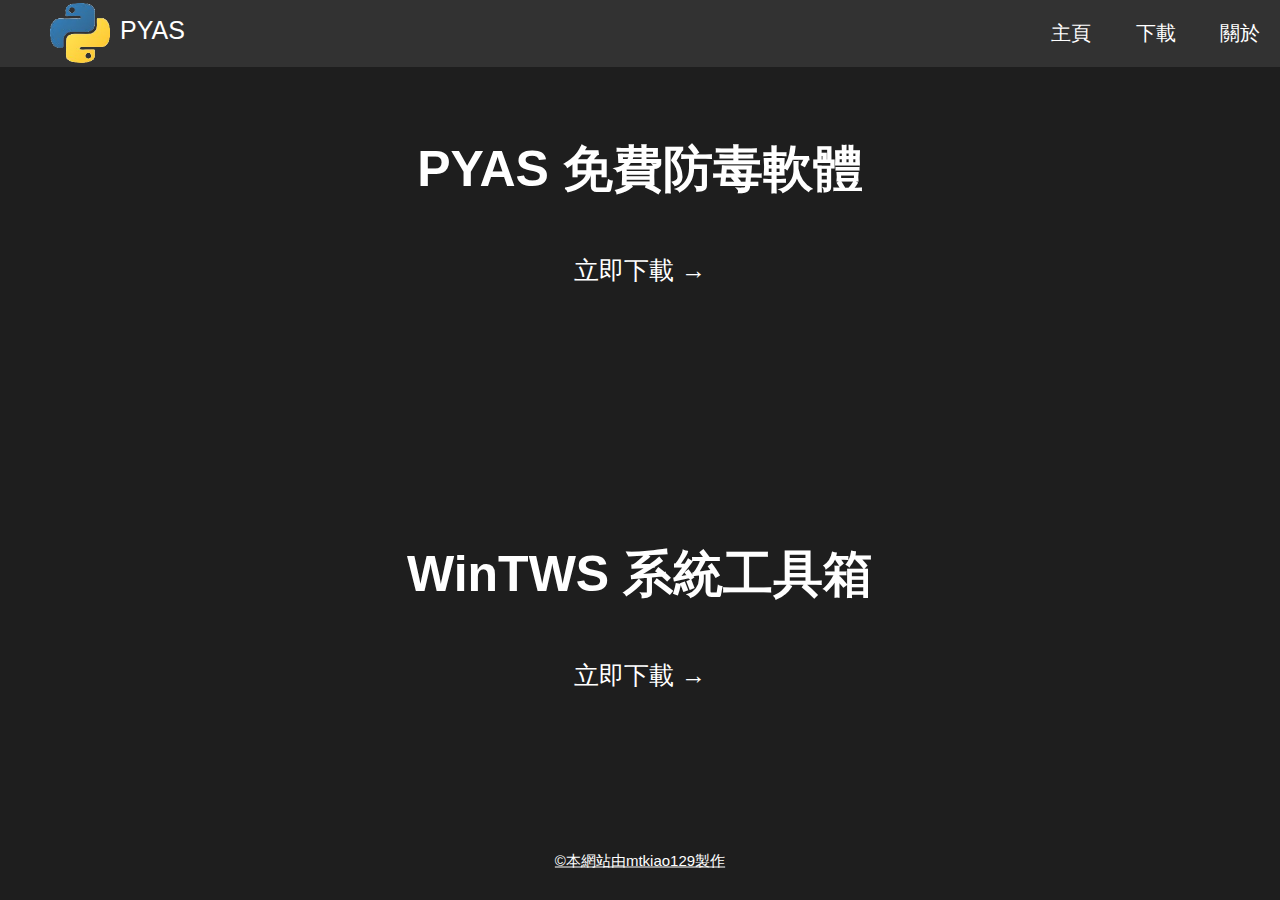
==== html_code/html/download.html @ 9989f883 "Add files via upload" ====
<!DOCTYPE html>
<html>
    <head>
        <title>PYAS防毒軟體</title>
        <meta charset="UTF-8">
        <link rel="stylesheet" href="../css/index.css"/>
    </head>
    <body>
        <div>
            <nav>
                <ul id="navigation_ul">
                <div class="logo" onclick="location.href='../index.html';"><img src="../css/python.png"><span id="logotext">PYAS</span></div> 
                <li class="navigation"><a href="../index.html">主頁</a></li>
                <li class="navigation"><a href="./download.html">下載</a></li>
                <li class="navigation"><a href="../html/info.html">關於</a></li>
                <li id="showmenu"><a href="#">選單</a></li>
                </ul>
            </nav>
        </div>
        <div>
            <h1 class="PYAS_download" style="font-size:50px;">PYAS 免費防毒軟體</h1>
            <a href="https://github.com/87owo/PYAS/releases/download/v2.2.0/PYAS.zip"><button class="PYAS_download" style="top:30%; cursor: pointer;">立即下載 →</button></a>
        </div>
        <div>
            <h1 class="WinTWS_download" style="font-size:50px; top:60%;">WinTWS 系統工具箱</h1>
            <a href="https://github.com/87owo/WinTWS/releases/download/V0.9.82/WinTWS.zip"><button class="WinTWS_download" style="top:75%; cursor: pointer;">立即下載 →</button></a>
        </div>

        <p id="made" style="top:94%;"><u>©本網站由mtkiao129製作</u></p>
    </body>
</html>
---- html_code/css/index.css ----
body{
    background-color: rgb(30,30,30);
    font-family:'Segoe UI', Tahoma, Geneva, Verdana, sans-serif;
    margin: 0px;
}
#navigation_ul{
    list-style-type: none;
    padding: 0px;
    position:fixed;
    top: 0;
    left: 0;
    right: 0;
    width: 100%;
    margin: 0px;
    z-index:2;
    background-color: rgb(50,50,50);
    overflow: hidden;
}

.navigation{
    /* float:right; */
    display: inline-block;
}

nav{
    text-align:right;
}

.navigation a{
    display: block;
    padding: 20px;
    transition:all .3s;
    text-decoration: none;
    font-size: 20px;
    padding: auto;
    color: white;
}

.navigation a:hover{
    background-color: rgb(70,70,70);
}

.logo{
    display:flex;
    position: relative;
    float:left;
    left:50px;
    top:3px;
    cursor: pointer;
}  
  
#logotext{
    color:white;
    display:flex;
    font-size: 25px;
    text-align: center;
    position: relative;
    top: 13px;
    left: 10px;
    cursor: pointer;
}

.logo img{
    display:flex;
    width: 60px;
    height: 60px;
}
.PYAS_title{
    color: white;
    position:absolute;
    top:20%;
    left:50%;
    font-size: 25px;
    transform: translate(-50%,-50%);
}
.PYAS_text{
    color:rgb(255,255,255); 
    position: absolute;
    font-size: 25px;
    left: 50%;
    top: 25%;  
    transform: translate(-50%,-50%);
}
#download_button{
    color:rgb(255,255,255); 
    position: absolute;
    font-size: 25px;
    left: 50%;
    top: 47%;  
    cursor: pointer;
    transform: translate(-50%,-50%);
    border: 0px;
    background-color:rgba(255,255,255,0); 
}

.system_list{
    color:white;
    display:flex;
    font-size: 20px;
    text-align: center;
    margin:5px;
    list-style-type: none;
    position: absolute;
    left: 50%;
    top: 95%;   
    transform: translate(-50%,-50%);
}

.system_title{
    color:rgb(255,255,255); 
    position: absolute;
    font-size: 25px;
    left: 50%;
    top: 60%;  
    transform: translate(-50%,-50%);
}

.PYAS_video{
    color: white;
    position:absolute;
    top:125%;
    left:50%;
    font-size: 25px;
    transform: translate(-50%,-50%);
}

.announcement{
    color: white;
    position:absolute;
    top:190%;
    left:50%;
    font-size: 25px;
    transform: translate(-50%,-50%);
}

#view_github{
    color:rgb(255,255,255); 
    position: absolute;
    font-size: 25px;
    left: 50%; 
    top:218%;
    cursor: pointer;
    transform: translate(-50%,-50%);
    border: 0px;
    background-color:rgba(255,255,255,0); 
}
#made{
    color:rgb(255,255,255); 
    position: absolute;
    font-size: 15px;
    left: 50%; 
    top: 328%;
    transform: translate(-50%,-50%);
}

.PYAS_download{
    color:rgb(255,255,255); 
    position: absolute;
    font-size: 25px;
    left: 50%;
    top: 15%;  
    transform: translate(-50%,-50%);
    border: 0px;
    background-color:rgba(255,255,255,0); 
}

.WinTWS_download{
    color:rgb(255,255,255); 
    position: absolute;
    font-size: 25px;
    left: 50%;
    top: 20%;  
    transform: translate(-50%,-50%);
    border: 0px;
    background-color:rgba(255,255,255,0); 
}

#about_PYAS{
    color:rgb(255,255,255); 
    position: absolute;
    font-size: 50px;
    left: 50%;
    top: 15%;  
    transform: translate(-50%,-50%); 
}
.about_PYAS_1{
    color:rgb(255,255,255); 
    position: absolute;
    font-size: 20px;
    left: 20%;
    top: 40%;  
    transform: translate(0%,-50%); 
}
.about_PYAS_2{
    color:rgb(255,255,255); 
    position: absolute;
    font-size: 20px;
    left: 20%;
    top: 60%;  
    transform: translate(0%,-50%); 
}
.about_PYAS_3{
    color:rgb(255,255,255); 
    position: absolute;
    font-size: 20px;
    left: 20%;
    top: 80%;  
    transform: translate(0%,-50%); 
}
.about_PYAS_4{
    color:rgb(255,255,255); 
    position: absolute;
    font-size: 20px;
    left: 20%;
    top: 98%;  
    transform: translate(0%,-50%); 
}
.about_PYAS_5{
    color:rgb(255,255,255); 
    position: absolute;
    font-size: 20px;
    left: 20%;
    top: 118%;  
    transform: translate(0%,-50%); 
}
.about_PYAS_6{
    color:rgb(255,255,255); 
    position: absolute;
    font-size: 20px;
    left: 20%;
    top: 142%;  
    transform: translate(0%,-50%); 
}
.about_PYAS_7{
    color:rgb(255,255,255); 
    position: absolute;
    font-size: 20px;
    left: 20%;
    top: 175%;  
    transform: translate(0%,-50%); 
}

#feedback_title{
    color:rgb(255,255,255); 
    position: absolute;
    font-size: 50px;
    left: 50%;
    top: 230%;  
    transform: translate(-50%,-50%); 
}

#nameText{
    background-color: rgba(255,255,255,0);
    border: 0px;
    border-bottom-color: rgb(230, 230, 230);
    border-bottom-style: solid;
    border-bottom-width: 1px;
    color: white;
    position: absolute;
    font-size: 20px;
    left: 50%;
    top: 245%;  
    transition:all .3s;
    width: 550px;
    height: 40px;
    transform: translate(-50%,-50%); 
}

#nameText:focus{
    outline: 0;
    border: 0px;
    border-bottom-color: rgb(230, 230, 230);
    border-bottom-style: solid;
    border-bottom-width: 1px;
}

#emailText{
    background-color: rgba(255,255,255,0);
    border: 0px;
    border-bottom-color: rgb(230, 230, 230);
    border-bottom-style: solid;
    border-bottom-width: 1px;
    color: white;
    position: absolute;
    font-size: 20px;
    left: 50%;
    top: 255%;  
    transition:all .3s;
    width: 550px;
    height: 40px;
    transform: translate(-50%,-50%); 
}

#emailText:focus{
    outline: 0;
    border: 0px;
    border-bottom-color: rgb(230, 230, 230);
    border-bottom-style: solid;
    border-bottom-width: 1px;
}

#messageText{
    background-color: rgba(255,255,255,0);
    border: 1px;
    border-color: rgb(230, 230, 230);
    border-style: solid;
    border-width: 1px;
    color: white;
    position: absolute;
    font-size: 20px;
    left: 50%;
    top: 282%;  
    transition:all .3s;
    resize:none;
    width: 550px;
    height: 300px;
    transform: translate(-50%,-50%); 
}

#messageText:focus{
    outline: 0;
    border: 1px;
    border-color: rgb(230, 230, 230);
    border-style: solid;
    border-width: 1px;
}

#feedback_button{
    background-color: rgb(70,70,70);
    border: 0px;
    border-radius: 10px;
    color: white;
    position: absolute;
    font-size: 20px;
    left: 50%;
    top: 310%;  
    transition:all .3s;
    width: 150px;
    cursor: pointer;
    height: 50px;
    transform: translate(-50%,-50%); 
}

#feedback_button:hover{
    background-color: rgb(100,100,100);
}

#showmenu {
    display: none;
  }

@media (max-width: 980px){
    .navigation a{
        display: none;
    }
    #showmenu{
        display: block;
    }
    #showmenu a{
        display: block;
        padding: 20px;
        transition:all .3s;
        text-decoration: none;
        font-size: 20px;
        padding: auto;
        color: white;
    }
    
    #showmenu a:hover{
        background-color: rgb(70,70,70);
    }
    #showmenu{
        /* float:right; */
        display: inline-block;
    }
}
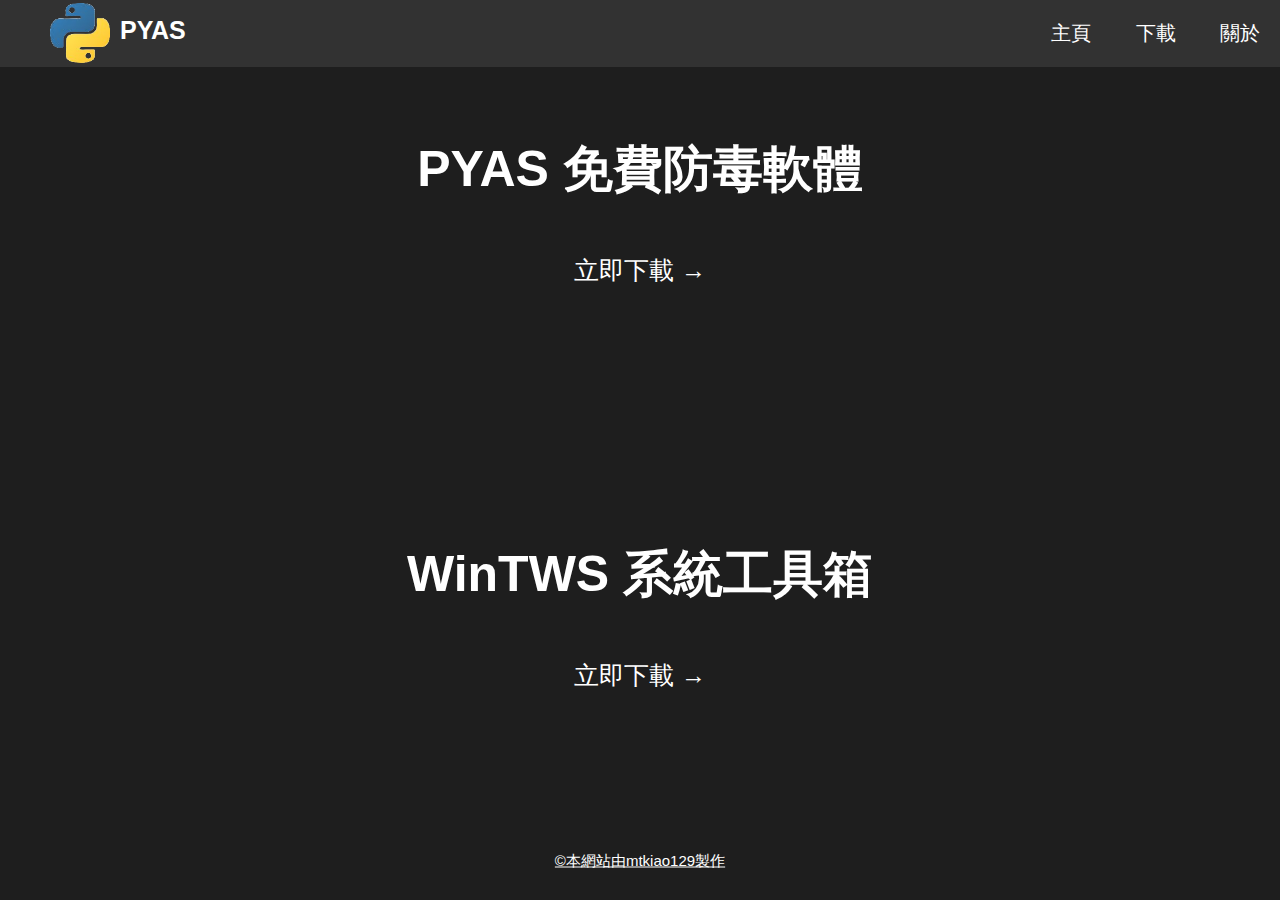
==== commit d14a02f1: "Add files via upload" ====
--- a/html_code/html/download.html
+++ b/html_code/html/download.html
@@ -9,7 +9,7 @@
         <div>
             <nav>
                 <ul id="navigation_ul">
-                <div class="logo" onclick="location.href='../index.html';"><img src="../css/python.png"><span id="logotext">PYAS</span></div> 
+                    <div class="logo" onclick="location.href='../index.html';"><img src="../css/python.png"><span id="logotext"><b>PYAS</b></span></div> 
                 <li class="navigation"><a href="../index.html">主頁</a></li>
                 <li class="navigation"><a href="./download.html">下載</a></li>
                 <li class="navigation"><a href="../html/info.html">關於</a></li>
--- a/html_code/css/index.css
+++ b/html_code/css/index.css
@@ -98,7 +98,7 @@
     display:flex;
     font-size: 20px;
     text-align: center;
-    margin:5px;
+    margin:10px;
     list-style-type: none;
     position: absolute;
     left: 50%;
@@ -182,62 +182,6 @@
     left: 50%;
     top: 15%;  
     transform: translate(-50%,-50%); 
-}
-.about_PYAS_1{
-    color:rgb(255,255,255); 
-    position: absolute;
-    font-size: 20px;
-    left: 20%;
-    top: 40%;  
-    transform: translate(0%,-50%); 
-}
-.about_PYAS_2{
-    color:rgb(255,255,255); 
-    position: absolute;
-    font-size: 20px;
-    left: 20%;
-    top: 60%;  
-    transform: translate(0%,-50%); 
-}
-.about_PYAS_3{
-    color:rgb(255,255,255); 
-    position: absolute;
-    font-size: 20px;
-    left: 20%;
-    top: 80%;  
-    transform: translate(0%,-50%); 
-}
-.about_PYAS_4{
-    color:rgb(255,255,255); 
-    position: absolute;
-    font-size: 20px;
-    left: 20%;
-    top: 98%;  
-    transform: translate(0%,-50%); 
-}
-.about_PYAS_5{
-    color:rgb(255,255,255); 
-    position: absolute;
-    font-size: 20px;
-    left: 20%;
-    top: 118%;  
-    transform: translate(0%,-50%); 
-}
-.about_PYAS_6{
-    color:rgb(255,255,255); 
-    position: absolute;
-    font-size: 20px;
-    left: 20%;
-    top: 142%;  
-    transform: translate(0%,-50%); 
-}
-.about_PYAS_7{
-    color:rgb(255,255,255); 
-    position: absolute;
-    font-size: 20px;
-    left: 20%;
-    top: 175%;  
-    transform: translate(0%,-50%); 
 }
 
 #feedback_title{
@@ -343,6 +287,16 @@
 
 #feedback_button:hover{
     background-color: rgb(100,100,100);
+}
+
+.info_div{
+    display: block;
+    color:rgb(255,255,255); 
+    position: absolute;
+    font-size: 20px;
+    left: 20%;
+    top: 100%;  
+    transform: translate(0%,-50%); 
 }
 
 #showmenu {
